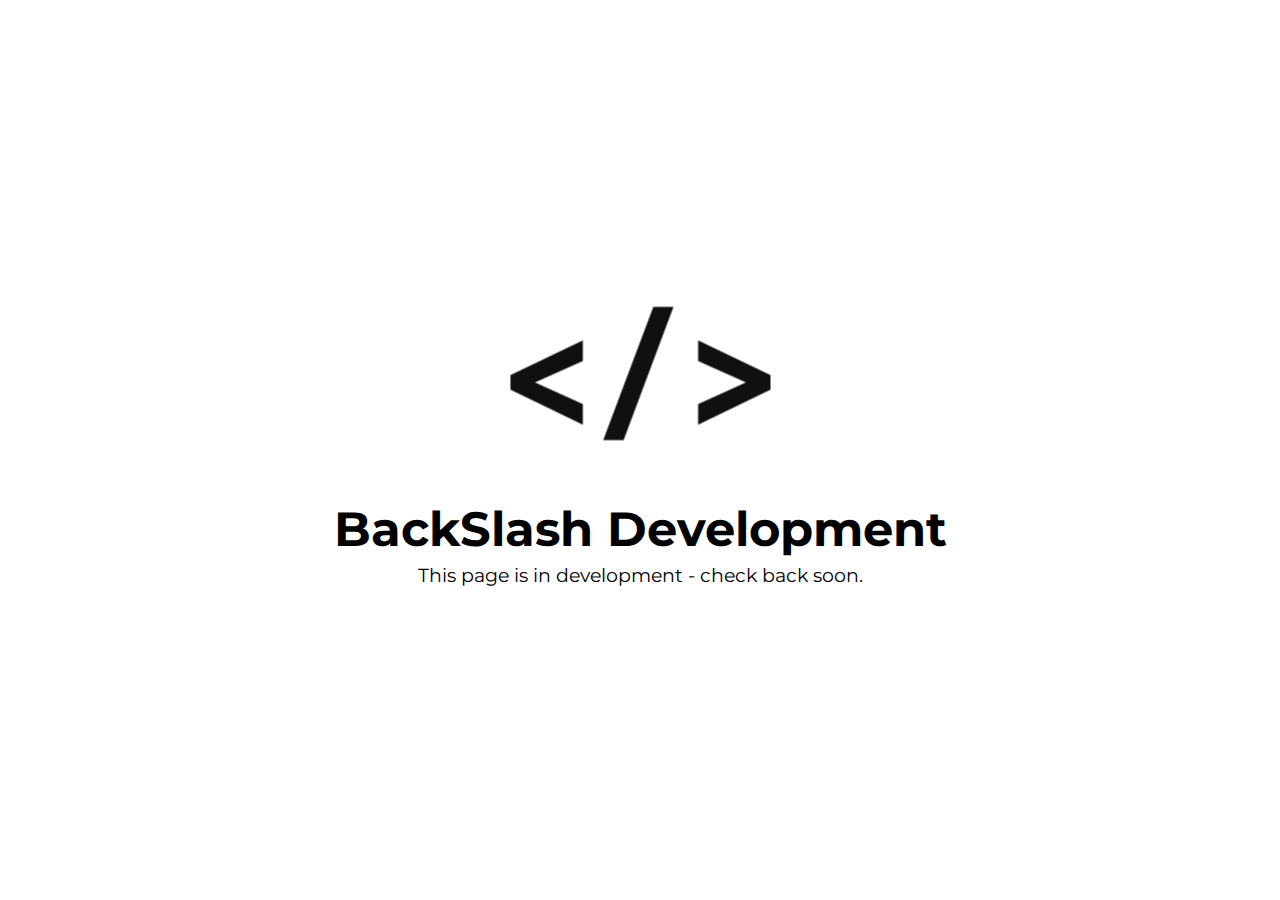
==== index.html @ bdf71a17 "Development Page" ====
<!DOCTYPE html>
<html lang="en">
    <head>
        <meta charset="utf-8">
        <meta name="viewport" content="width=device-width, initial-scale=1">

        <link rel="stylesheet" href="styles/style.css">

        <title>BackSlash Development</title>
    </head>
    <body>
        <div id="center">
            <img src="images/black-transparent-logo.png" alt="BackSlash Logo" style="width:300px;height:200px;">
            <h1>BackSlash Development</h1>
            <p>This page is in development - check back soon.</p>
        </div>
    </body>
</html>
---- styles/style.css ----
@import url('https://fonts.googleapis.com/css2?family=Montserrat');

body {
    font-family: 'Montserrat', sans-serif;

    /* Temporarily removing highlighting*/
    user-select: none;
    -moz-user-select: none;
}

img {
    animation: 3s parralaxHuge;

    user-select: none;
    -moz-user-select: none;
    -webkit-user-drag: none;
    -webkit-user-select: none;
    -ms-user-select: none;
}

/* Change highlight colour in the future */
::selection, ::-moz-selection {}

#center {
    position: absolute;
    left: 50%;
    top: 50%;
    -webkit-transform: translate(-50%, -50%);
    transform: translate(-50%, -50%);

    text-align: center;
}

h1 {
    animation: 3s parralaxLong;

    font-size: 3rem;
    font-weight: 700;
    line-height: 2.6rem;
}

p {
    position: relative;
    animation: 3s parralaxShort;

    top: -20px;
    font-size: 1.2rem;
}

@keyframes parralaxHuge {
    0% {
        opacity: 0;
        transform: translateY(-12rem);
    }
    100% {
        opacity: 1;
        transform: translateY(0);
    }
}

@keyframes parralaxLong {
    0% {
        opacity: 0.05;
        transform: translateY(-10rem);
    }
    100% {
        opacity: 1;
        transform: translateY(0);
    }
}

@keyframes parralaxShort {
    0% {
        opacity: 0;
        transform: translateY(-12rem);
    }
    30% {
        opacity: 0;
    }
    50% {
        opacity: 0.1;
    }
    100% {
        opacity: 1;
        transform: translateY(0);
    }
}
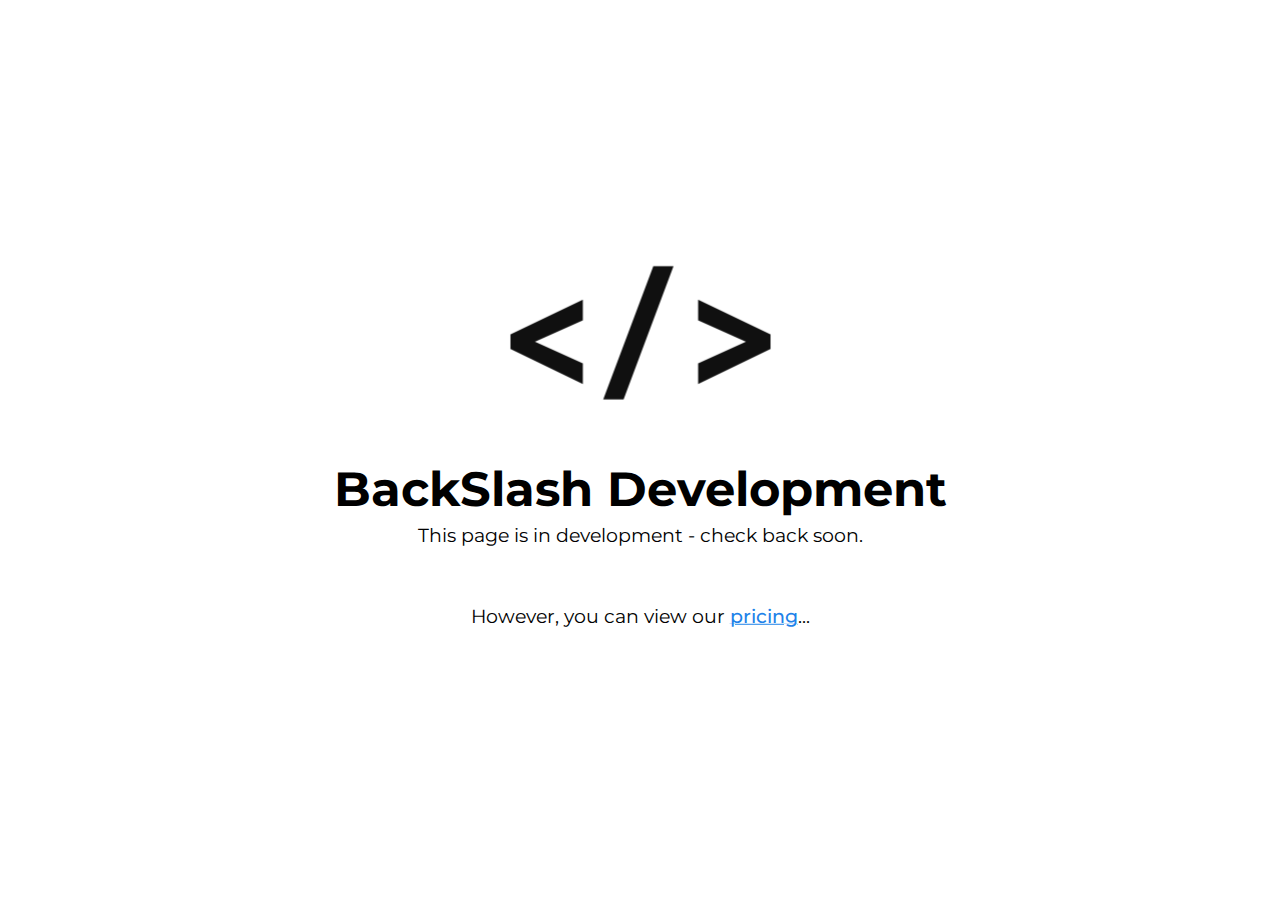
==== commit cdca65e0: "Working on pricing.html" ====
--- a/index.html
+++ b/index.html
@@ -4,15 +4,28 @@
         <meta charset="utf-8">
         <meta name="viewport" content="width=device-width, initial-scale=1">
 
+        <meta property="og:title" content="BackSlash Development" />
+        <meta property="og:image" content="images/logo/white-blue-solid-logo.png">
+        <meta property="og:description" content="A professional development studio based in the United Kingdom & Thailand.">
+
+        <meta name="twitter:title" content="BackSlash Development">
+        <meta name="twitter:description" content="A professional development studio based in the United Kingdom & Thailand.">
+        <meta name="twitter:image" content="images/logo/white-blue-solid-logo.png">
+        <meta name="twitter:card" content="summary_large_image">
+
         <link rel="stylesheet" href="styles/style.css">
+        
+        
 
-        <title>BackSlash Development</title>
+        <title>[BackSlash Development] Home</title>
     </head>
     <body>
         <div id="center">
-            <img src="images/black-transparent-logo.png" alt="BackSlash Logo" style="width:300px;height:200px;">
+            <img src="images/logo/black-transparent-logo.png" alt="BackSlash Logo" style="width:300px;height:200px;">
             <h1>BackSlash Development</h1>
             <p>This page is in development - check back soon.</p>
+            <br>
+            <p>However, you can view our <a id="aUnderline" href="pricing.html">pricing</a>...</p>
         </div>
     </body>
 </html>--- a/styles/style.css
+++ b/styles/style.css
@@ -6,6 +6,8 @@
     /* Temporarily removing highlighting*/
     user-select: none;
     -moz-user-select: none;
+
+    margin: 0 auto;
 }
 
 img {
@@ -47,6 +49,68 @@
     font-size: 1.2rem;
 }
 
+#purchaseIntended {
+    border-radius: 0.25rem;
+    padding: 0.45rem 0.7rem;
+    background: white;
+    border: 2px solid #1E82E9;
+
+    text-align: center;
+}
+
+a {
+    text-decoration: none;
+    color: #1E82E9;
+    font-weight: 500;
+}
+
+#wrapper {
+    width: 100vw;
+    height: 100vh;
+    background: red;
+
+    display: flex;
+}
+
+#leftColumn {
+    background: blue;
+    display: inline-block;
+    width: 33vw;
+    height: 100vh;
+
+    
+    margin: 0 auto;
+    padding: 0;
+}
+
+#midColumn {
+    background: rgb(0, 255, 81);
+    display: inline-block;
+    width: 33vw;
+    height: 100vh;
+
+    margin: 0 auto;
+    padding: 0;
+}
+
+#rightColumn {
+    background: rgb(255, 0, 234);
+    display: inline-block;
+    width: 33vw;
+    height: 100vh;
+
+    margin: 0 auto;
+    padding: 0;
+}
+
+#aUnderline {
+    text-decoration: underline;
+}
+
+bold {
+    font-weight: 900;
+}
+
 @keyframes parralaxHuge {
     0% {
         opacity: 0;
